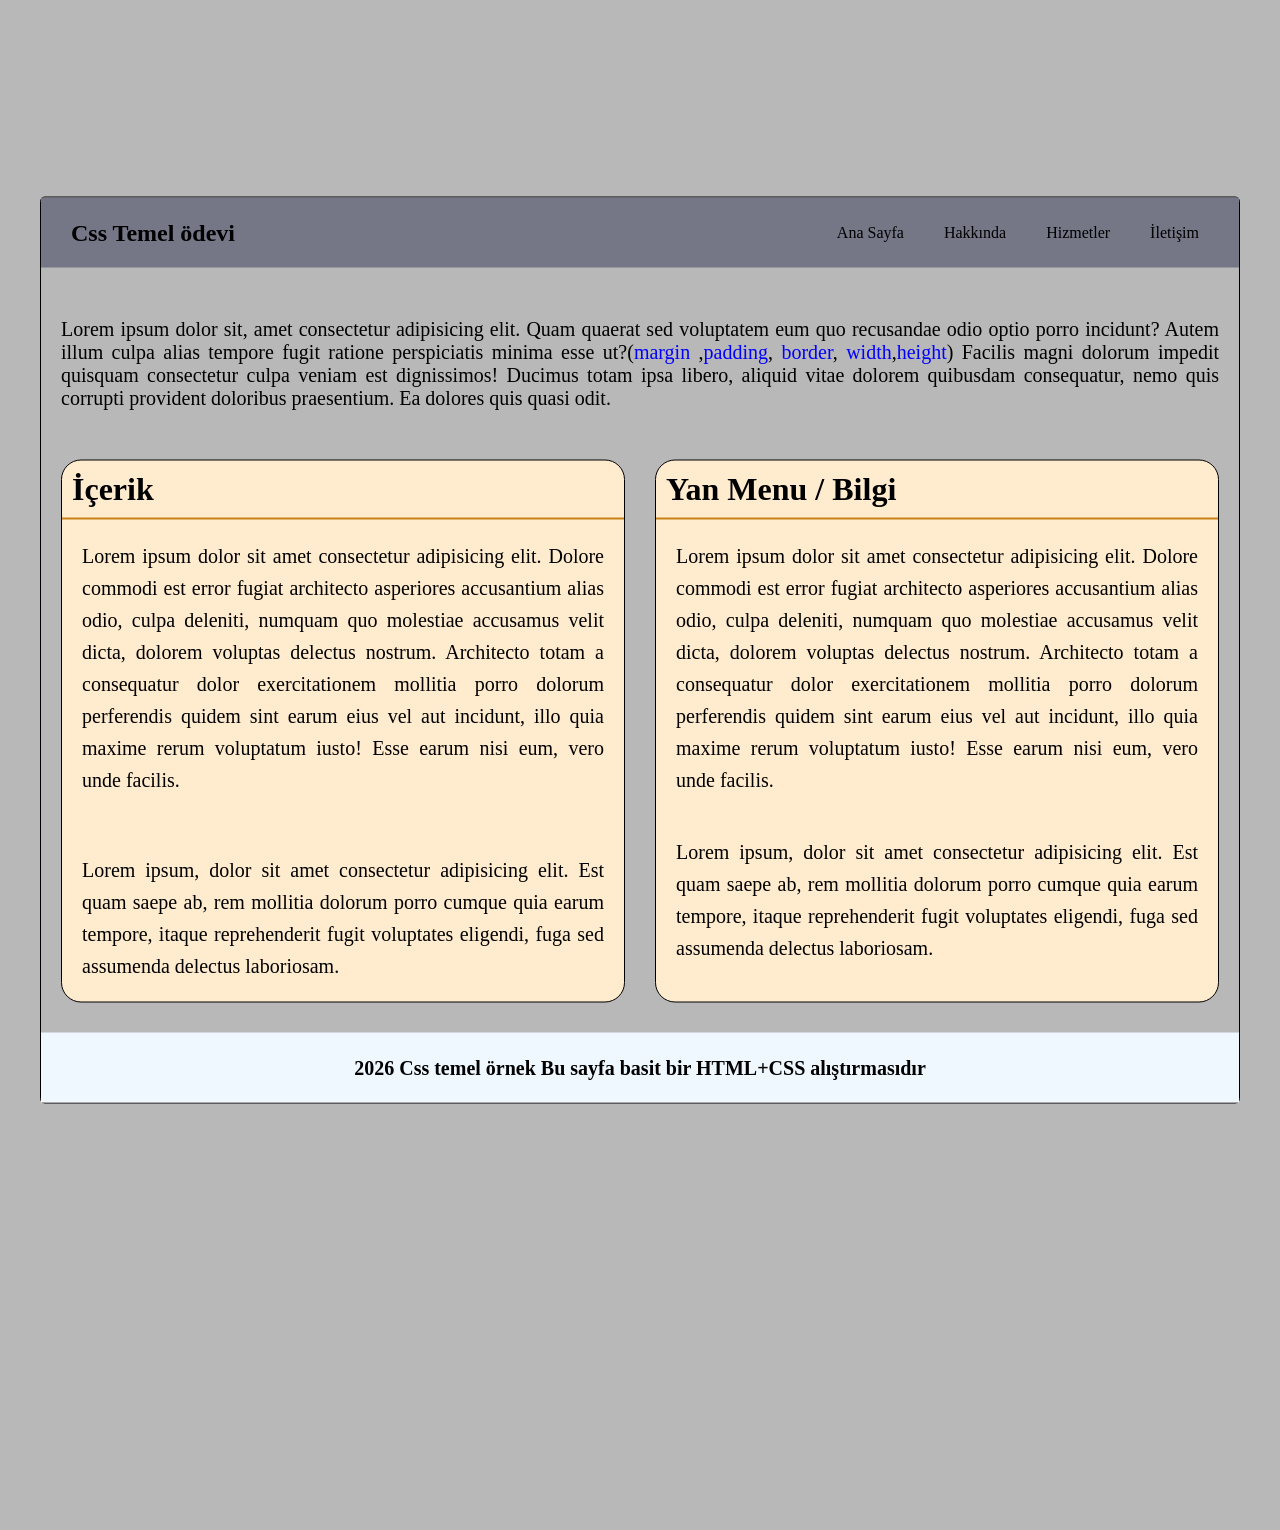
==== index.html @ e5115e82 "html and css file upload" ====
<!DOCTYPE html>
<html lang="tr">
<head>
    <meta charset="UTF-8">
    <meta name="viewport" content="width=device-width, initial-scale=1.0">
    <title>Document</title>
    <link rel="stylesheet" href="index.css">
</head>
<body>
  <main>
      <nav>
        <h2>Css Temel ödevi</h2>
        <ul>
            <li><a>Ana Sayfa</a></li>
            <li><a>Hakkında</a></li>
            <li><a>Hizmetler</a></li>
            <li><a>İletişim</a></li>
        </ul>
    </nav>
    <p>Lorem ipsum dolor sit, amet consectetur adipisicing elit. Quam quaerat sed voluptatem eum quo recusandae odio optio porro incidunt? Autem illum culpa alias tempore fugit ratione perspiciatis minima esse ut?(<span>margin</span>
        ,<span>padding</span>, <span>border</span>, <span>width</span>,<span>height</span>)
    Facilis magni dolorum impedit quisquam consectetur culpa veniam est dignissimos! Ducimus totam ipsa libero, aliquid vitae dolorem quibusdam consequatur, nemo quis corrupti provident doloribus praesentium. Ea dolores quis quasi odit.</p>
    <div class="main-container">
        <div class="left-container">
            <h1>İçerik</h1>
            <p>Lorem ipsum dolor sit amet consectetur adipisicing elit. Dolore commodi est error fugiat architecto asperiores accusantium alias odio, culpa deleniti, numquam quo molestiae accusamus velit dicta, dolorem voluptas delectus nostrum.
            Architecto totam a consequatur dolor exercitationem mollitia porro dolorum perferendis quidem sint earum eius vel aut incidunt, illo quia maxime rerum voluptatum iusto! Esse earum nisi eum, vero unde facilis.</p>
            <br>
            <p>Lorem ipsum, dolor sit amet consectetur adipisicing elit. Est quam saepe ab, rem mollitia dolorum porro cumque quia earum tempore, itaque reprehenderit fugit voluptates eligendi, fuga sed assumenda delectus laboriosam.</p>
         </div>

           <div class="right-container">
            <h1>Yan Menu / Bilgi</h1>
            <p>Lorem ipsum dolor sit amet consectetur adipisicing elit. Dolore commodi est error fugiat architecto asperiores accusantium alias odio, culpa deleniti, numquam quo molestiae accusamus velit dicta, dolorem voluptas delectus nostrum.
            Architecto totam a consequatur dolor exercitationem mollitia porro dolorum perferendis quidem sint earum eius vel aut incidunt, illo quia maxime rerum voluptatum iusto! Esse earum nisi eum, vero unde facilis.</p>
              <p>Lorem ipsum, dolor sit amet consectetur adipisicing elit. Est quam saepe ab, rem mollitia dolorum porro cumque quia earum tempore, itaque reprehenderit fugit voluptates eligendi, fuga sed assumenda delectus laboriosam.</p>
         </div>

    </div>
    <footer>
        2026 Css temel örnek Bu sayfa basit bir HTML+CSS alıştırmasıdır
    </footer>
  </main>
    
    
</body>
</html>
---- index.css ----
body{
    min-height: 170vh;
    width: 100%;
    background-color:rgba(128, 128, 128, 0.555)
}
*{
    padding: 0;
    margin: 0;
    box-sizing: border-box;
}
main{
    border-radius: 5px;
    margin-top: 200px;
    width: 1200px;
    position: absolute;
    top: 50%;
    left: 50%;
    transform: translate(-50%,-50%);
    display: flex;
    align-items: center;
    flex-direction: column;
    border: 1px solid black;
    gap: 30px;
}
nav{

    width: 100%;
    display: flex;
    flex-direction: row;
    justify-content: space-between;
    padding: 0 30px 0 30px;
    align-items: center;
    height: 70px;
    background-color: rgb(117, 118, 134);
}
nav ul{
    display: flex;
    flex-direction: row;
    align-items: center;
    gap: 20px;
}
nav ul li{
    list-style-type: none;
    text-align: center;
}
nav ul li a{
    transition: 0.7s all ease;
    cursor: pointer;
    padding: 10px;
}

p{
    font-size: 20px;
    color: black;
    text-align: justify;
    padding: 20px;
    
}
.main-container{
    display: flex;
    flex-direction: row;
    gap: 30px;
}
.main-container .left-container{
    border-radius: 20px;

    border: 1px solid black;
    background-color: blanchedalmond;
    margin-left: 20px;
}
.main-container .left-container  h1{
    padding: 10px;
    
    border-bottom: 2px solid rgb(201, 130, 24);
}
.main-container .left-container  p{
    text-align: justify;
    line-height: 1.6;
}

.main-container .right-container{
    border-radius: 20px;

    border: 1px solid black;
    background-color: blanchedalmond;
    margin-right: 20px;
}
.main-container .right-container  h1{
    padding: 10px;
    
    border-bottom: 2px solid rgb(201, 130, 24);
}
.main-container .right-container  p{
    text-align: justify;
    line-height: 1.6;
}
footer{
    background-color: aliceblue;
    width: 100%;
    height: 70px;
    text-align: center;
    line-height: 70px;
    font-size: 20px;
    font-weight: bold;
}
nav ul li a:hover{
    border-radius: 10px;
    background-color: darkblue;
}
span{
    color: blue;
}
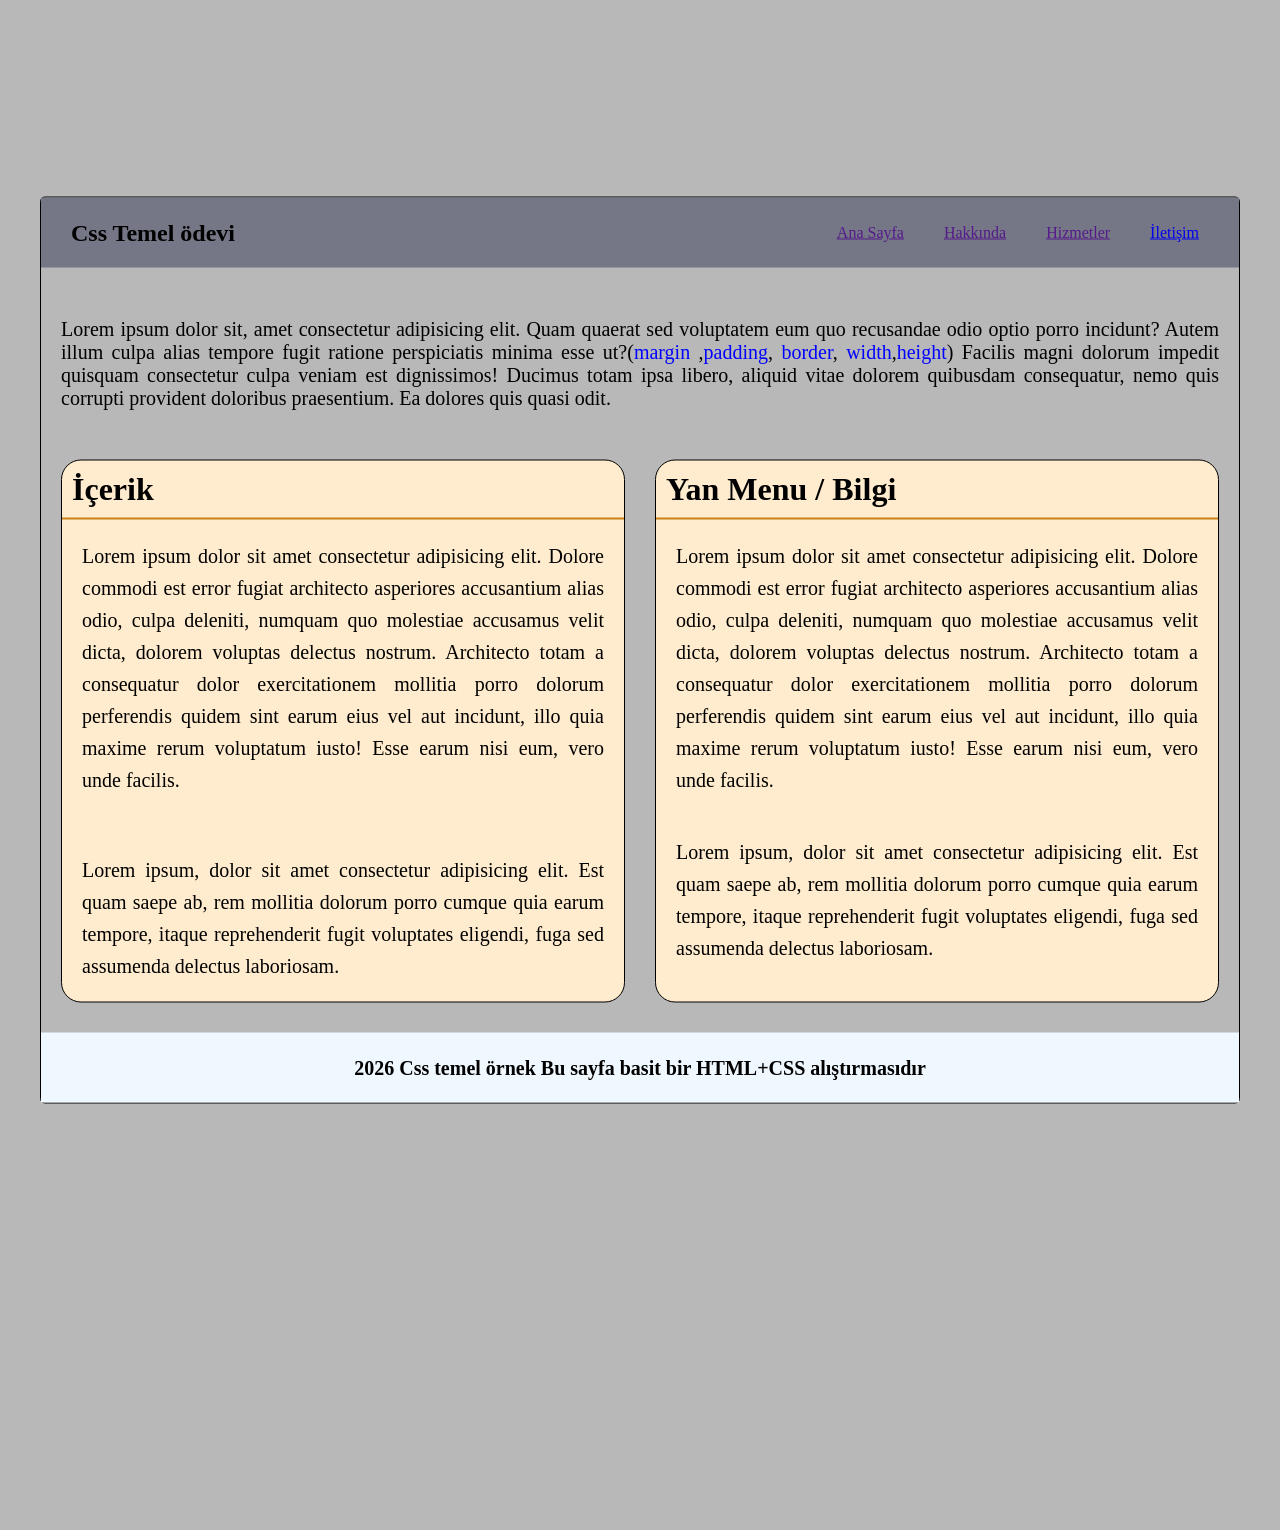
==== commit 6c9e7bd8: "iletisim push" ====
--- a/index.html
+++ b/index.html
@@ -11,10 +11,10 @@
       <nav>
         <h2>Css Temel ödevi</h2>
         <ul>
-            <li><a>Ana Sayfa</a></li>
-            <li><a>Hakkında</a></li>
-            <li><a>Hizmetler</a></li>
-            <li><a>İletişim</a></li>
+            <li><a href="">Ana Sayfa</a></li>
+            <li><a href="">Hakkında</a></li>
+            <li><a href="">Hizmetler</a></li>
+            <li><a href="iletisim.html">İletişim</a></li>
         </ul>
     </nav>
     <p>Lorem ipsum dolor sit, amet consectetur adipisicing elit. Quam quaerat sed voluptatem eum quo recusandae odio optio porro incidunt? Autem illum culpa alias tempore fugit ratione perspiciatis minima esse ut?(<span>margin</span>
